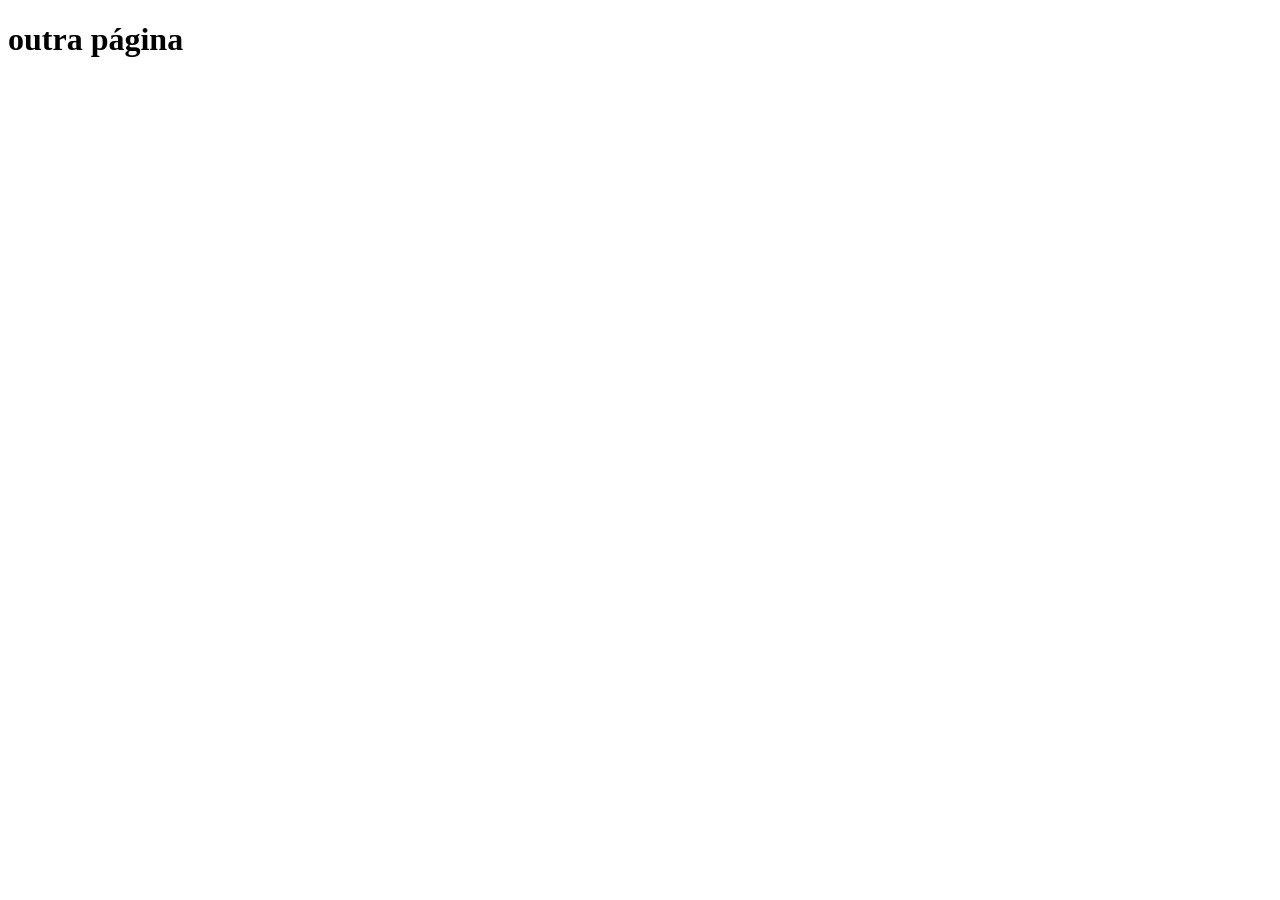
==== outra.html @ dea96556 "Adicionar estilo básico com CSS e link para outra página." ====
<!DOCTYPE html>
<html lang="pt-br">
<head>
    <meta charset="UTF-8">
    <meta name="viewport" content="width=device-width, initial-scale=1.0">
    <title>outra página</title>
</head>
<body>
    <h1>outra página</h1>
</body>
</html>
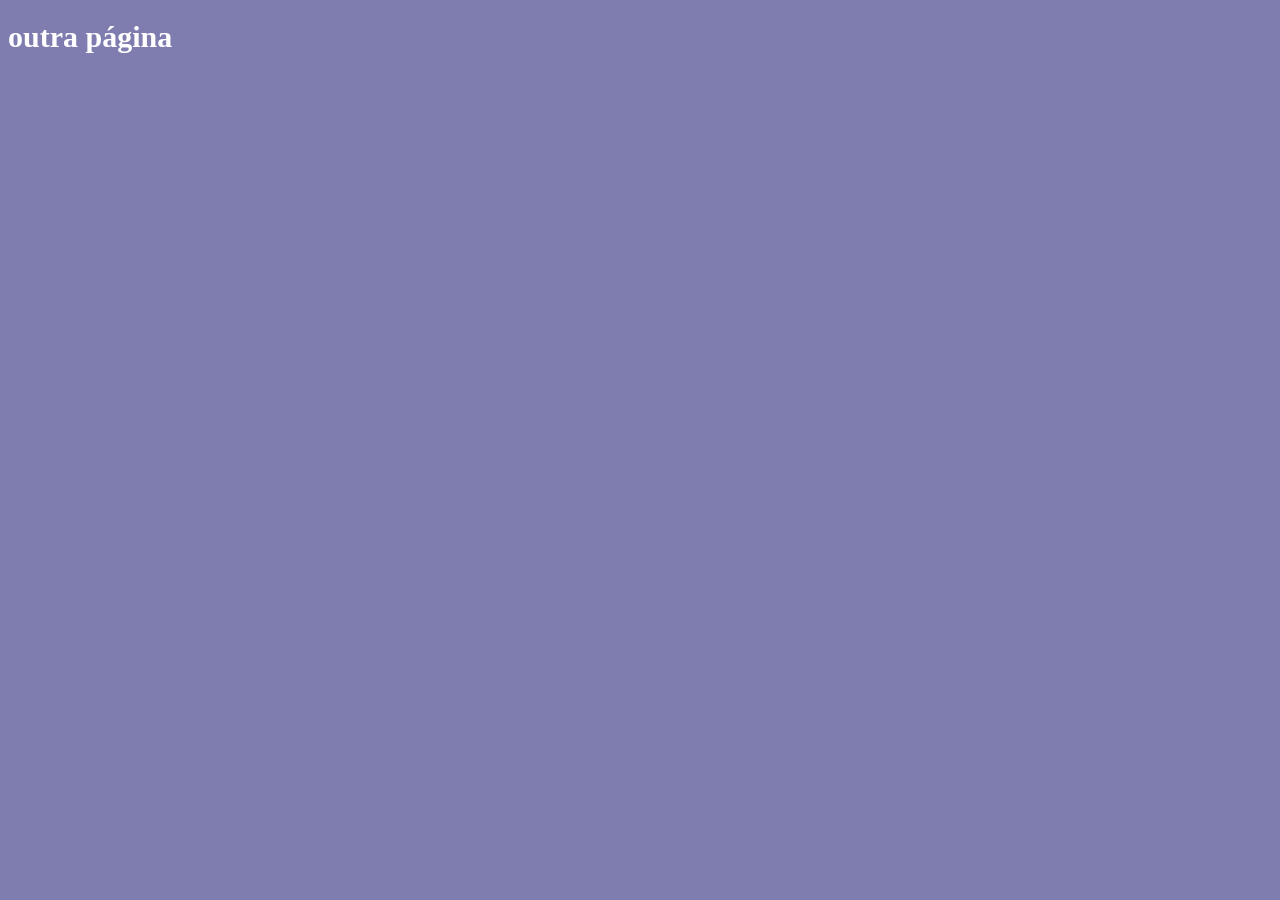
==== commit 6193df75: "Conectar CSS externo e adicionar conteúdo sobre manifestações" ====
--- a/outra.html
+++ b/outra.html
@@ -4,6 +4,7 @@
     <meta charset="UTF-8">
     <meta name="viewport" content="width=device-width, initial-scale=1.0">
     <title>outra página</title>
+    <link rel="stylesheet" href="css/estilo.css">
 </head>
 <body>
     <h1>outra página</h1>
--- a/css/estilo.css
+++ b/css/estilo.css
@@ -0,0 +1,15 @@
+body {
+    background-color: #615f9ece;
+}
+h1 {
+    color: #fff;
+    font-size: 30px
+}
+h2 {
+    color: #fff;
+    font-size: 30px
+}
+.title {
+    color: #000;
+    font-size: 30px
+}
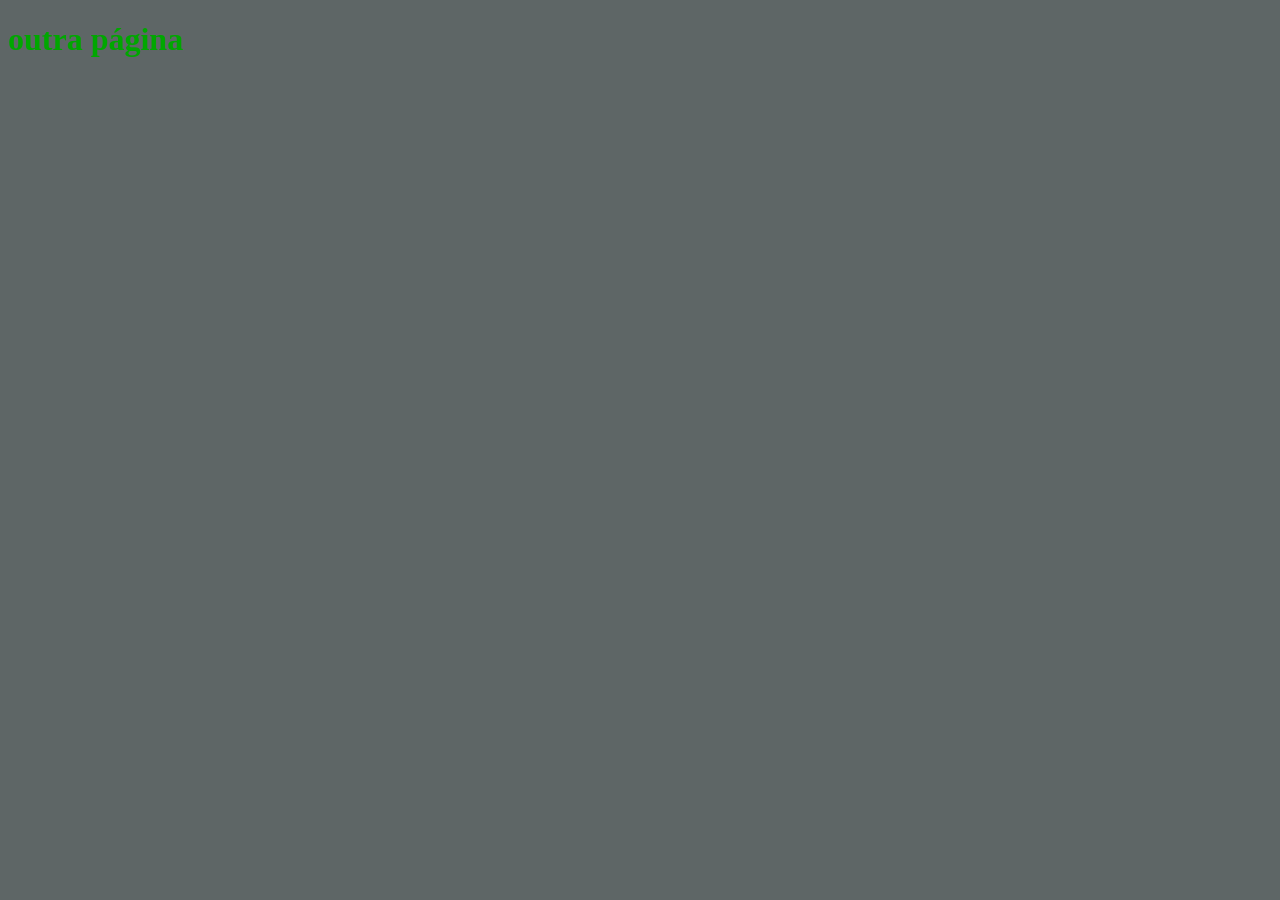
==== commit 57c22c6c: "Identar meu código" ====
--- a/outra.html
+++ b/outra.html
@@ -1,12 +1,12 @@
 <!DOCTYPE html>
 <html lang="pt-br">
-<head>
-    <meta charset="UTF-8">
-    <meta name="viewport" content="width=device-width, initial-scale=1.0">
-    <title>outra página</title>
-    <link rel="stylesheet" href="css/estilo.css">
-</head>
-<body>
-    <h1>outra página</h1>
-</body>
+    <head>
+        <meta charset="UTF-8">
+        <meta name="viewport" content="width=device-width, initial-scale=1.0">
+        <title>outra página</title>
+        <link rel="stylesheet" href="css/estilo.css">
+    </head>
+    <body>
+        <h1>outra página</h1>
+    </body>
 </html>
--- a/css/estilo.css
+++ b/css/estilo.css
@@ -1,15 +1,16 @@
+h1 {
+    color: #00a700;
+}
+p {
+    color: #09ff00;
+}
 body {
-    background-color: #615f9ece;
+    background-color: #5e6666
 }
-h1 {
-    color: #fff;
-    font-size: 30px
+.exemplo-back {
+    height: 600px;
+    background-image:url(../img/pexels-andrei-iusco-23254751-6661600.jpg);
+    background-size:cover;
+    background-repeat: no-repeat;
+    background-position: center;
 }
-h2 {
-    color: #fff;
-    font-size: 30px
-}
-.title {
-    color: #000;
-    font-size: 30px
-}
